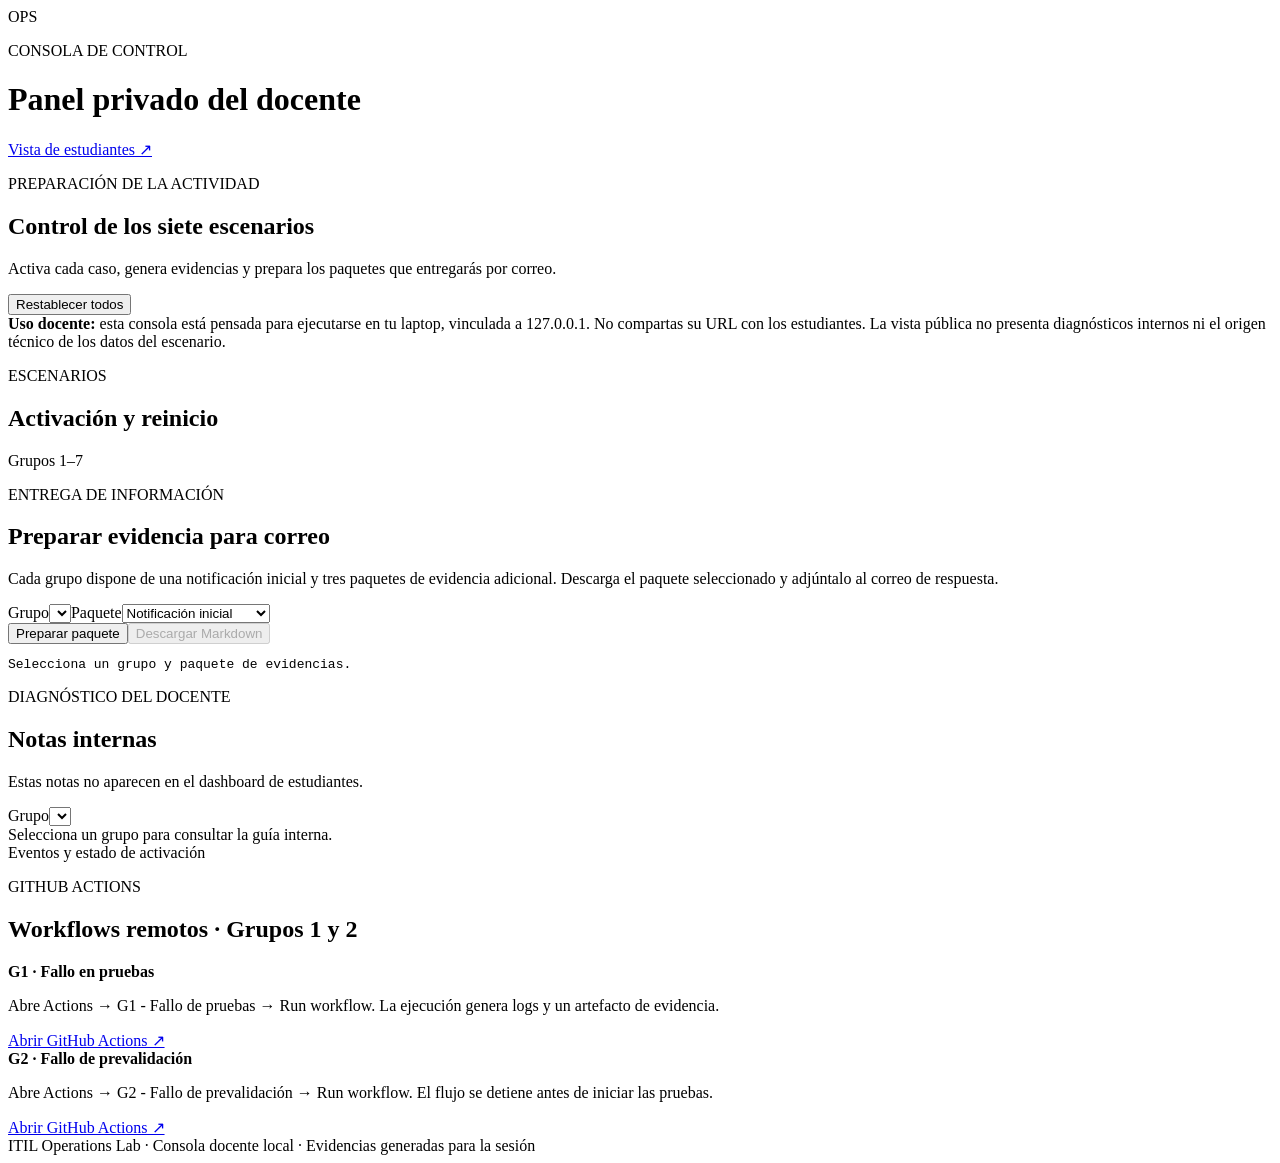
==== web/instructor.html @ 5bb2dbfb "Upgrade ITIL Operations Lab to v0.2.0" ====
<!doctype html><html lang="es"><head><meta charset="utf-8"><meta name="viewport" content="width=device-width,initial-scale=1"><title>Panel del docente · ITIL Operations Lab</title><link rel="stylesheet" href="/style.css"></head><body class="instructor-body">
<header class="topbar"><div class="brand-mark">OPS</div><div><p class="eyebrow">CONSOLA DE CONTROL</p><h1>Panel privado del docente</h1></div><a class="status-pill" href="/">Vista de estudiantes ↗</a></header>
<main class="layout">
<section class="intro panel"><div><p class="eyebrow">PREPARACIÓN DE LA ACTIVIDAD</p><h2>Control de los siete escenarios</h2><p class="muted">Activa cada caso, genera evidencias y prepara los paquetes que entregarás por correo.</p></div><button class="danger" id="reset-all">Restablecer todos</button></section>
<section class="notice panel"><strong>Uso docente:</strong> esta consola está pensada para ejecutarse en tu laptop, vinculada a 127.0.0.1. No compartas su URL con los estudiantes. La vista pública no presenta diagnósticos internos ni el origen técnico de los datos del escenario.</section>
<section class="panel"><div class="section-heading"><div><p class="eyebrow">ESCENARIOS</p><h2>Activación y reinicio</h2></div><span class="caption">Grupos 1–7</span></div><div id="scenario-grid" class="scenario-grid instructor-grid"></div><p id="action-message" class="message" role="status"></p></section>
<section class="two-col">
<article class="panel"><p class="eyebrow">ENTREGA DE INFORMACIÓN</p><h2>Preparar evidencia para correo</h2><p class="muted">Cada grupo dispone de una notificación inicial y tres paquetes de evidencia adicional. Descarga el paquete seleccionado y adjúntalo al correo de respuesta.</p>
<div class="form-grid"><label>Grupo<select id="evidence-group"></select></label><label>Paquete<select id="evidence-pack"><option value="0">Notificación inicial</option><option value="1">Evidencia adicional 1</option><option value="2">Evidencia adicional 2</option><option value="3">Evidencia adicional 3</option></select></label></div>
<button id="load-evidence" class="full">Preparar paquete</button><button id="download-evidence" class="secondary full" disabled>Descargar Markdown</button><pre id="evidence-preview" class="evidence-preview">Selecciona un grupo y paquete de evidencias.</pre></article>
<article class="panel"><p class="eyebrow">DIAGNÓSTICO DEL DOCENTE</p><h2>Notas internas</h2><p class="muted">Estas notas no aparecen en el dashboard de estudiantes.</p><label for="diagnostic-group">Grupo</label><select id="diagnostic-group"></select><div id="diagnostic-text" class="diagnostic-box">Selecciona un grupo para consultar la guía interna.</div><div class="subheading">Eventos y estado de activación</div><div id="private-events" class="events-list compact"></div></article>
</section>
<section class="panel workflow-panel"><p class="eyebrow">GITHUB ACTIONS</p><h2>Workflows remotos · Grupos 1 y 2</h2><div class="workflow-grid"><div><strong>G1 · Fallo en pruebas</strong><p>Abre Actions → G1 - Fallo de pruebas → Run workflow. La ejecución genera logs y un artefacto de evidencia.</p><a href="https://github.com/mfernando25/itil-operations-lab/actions" target="_blank" rel="noreferrer">Abrir GitHub Actions ↗</a></div><div><strong>G2 · Fallo de prevalidación</strong><p>Abre Actions → G2 - Fallo de prevalidación → Run workflow. El flujo se detiene antes de iniciar las pruebas.</p><a href="https://github.com/mfernando25/itil-operations-lab/actions" target="_blank" rel="noreferrer">Abrir GitHub Actions ↗</a></div></div></section>
</main><footer>ITIL Operations Lab · Consola docente local · Evidencias generadas para la sesión</footer><script src="/instructor.js"></script></body></html>
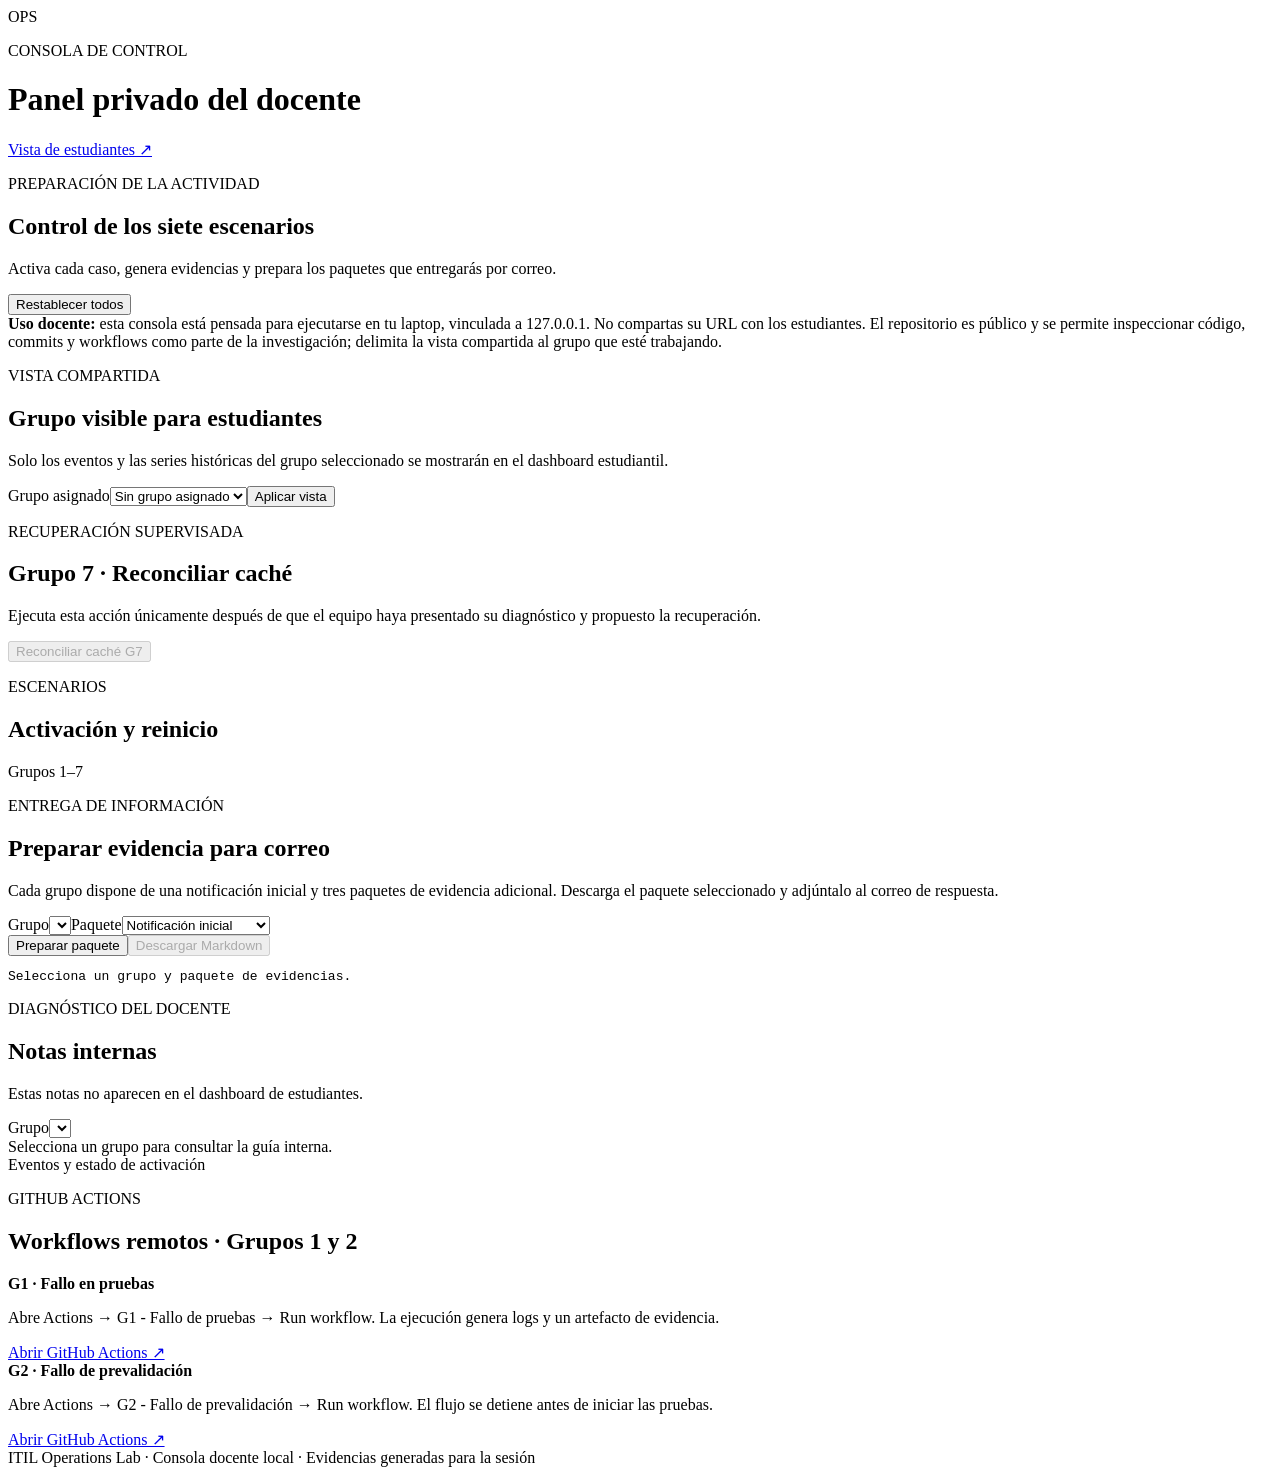
==== commit bb3741f4: "Connect student group view and teacher recovery controls" ====
--- a/web/instructor.html
+++ b/web/instructor.html
@@ -2,7 +2,11 @@
 <header class="topbar"><div class="brand-mark">OPS</div><div><p class="eyebrow">CONSOLA DE CONTROL</p><h1>Panel privado del docente</h1></div><a class="status-pill" href="/">Vista de estudiantes ↗</a></header>
 <main class="layout">
 <section class="intro panel"><div><p class="eyebrow">PREPARACIÓN DE LA ACTIVIDAD</p><h2>Control de los siete escenarios</h2><p class="muted">Activa cada caso, genera evidencias y prepara los paquetes que entregarás por correo.</p></div><button class="danger" id="reset-all">Restablecer todos</button></section>
-<section class="notice panel"><strong>Uso docente:</strong> esta consola está pensada para ejecutarse en tu laptop, vinculada a 127.0.0.1. No compartas su URL con los estudiantes. La vista pública no presenta diagnósticos internos ni el origen técnico de los datos del escenario.</section>
+<section class="notice panel"><strong>Uso docente:</strong> esta consola está pensada para ejecutarse en tu laptop, vinculada a 127.0.0.1. No compartas su URL con los estudiantes. El repositorio es público y se permite inspeccionar código, commits y workflows como parte de la investigación; delimita la vista compartida al grupo que esté trabajando.</section>
+<section class="two-col">
+<article class="panel"><p class="eyebrow">VISTA COMPARTIDA</p><h2>Grupo visible para estudiantes</h2><p class="muted">Solo los eventos y las series históricas del grupo seleccionado se mostrarán en el dashboard estudiantil.</p><label for="public-group-select">Grupo asignado</label><select id="public-group-select"><option value="">Sin grupo asignado</option><option value="1">Grupo 1</option><option value="2">Grupo 2</option><option value="3">Grupo 3</option><option value="4">Grupo 4</option><option value="5">Grupo 5</option><option value="6">Grupo 6</option><option value="7">Grupo 7</option></select><button id="apply-public-group" class="full">Aplicar vista</button><p id="public-group-message" class="message" role="status"></p></article>
+<article class="panel"><p class="eyebrow">RECUPERACIÓN SUPERVISADA</p><h2>Grupo 7 · Reconciliar caché</h2><p class="muted">Ejecuta esta acción únicamente después de que el equipo haya presentado su diagnóstico y propuesto la recuperación.</p><button id="reconcile-g7" class="full" disabled>Reconciliar caché G7</button><p id="reconcile-message" class="message" role="status"></p></article>
+</section>
 <section class="panel"><div class="section-heading"><div><p class="eyebrow">ESCENARIOS</p><h2>Activación y reinicio</h2></div><span class="caption">Grupos 1–7</span></div><div id="scenario-grid" class="scenario-grid instructor-grid"></div><p id="action-message" class="message" role="status"></p></section>
 <section class="two-col">
 <article class="panel"><p class="eyebrow">ENTREGA DE INFORMACIÓN</p><h2>Preparar evidencia para correo</h2><p class="muted">Cada grupo dispone de una notificación inicial y tres paquetes de evidencia adicional. Descarga el paquete seleccionado y adjúntalo al correo de respuesta.</p>
